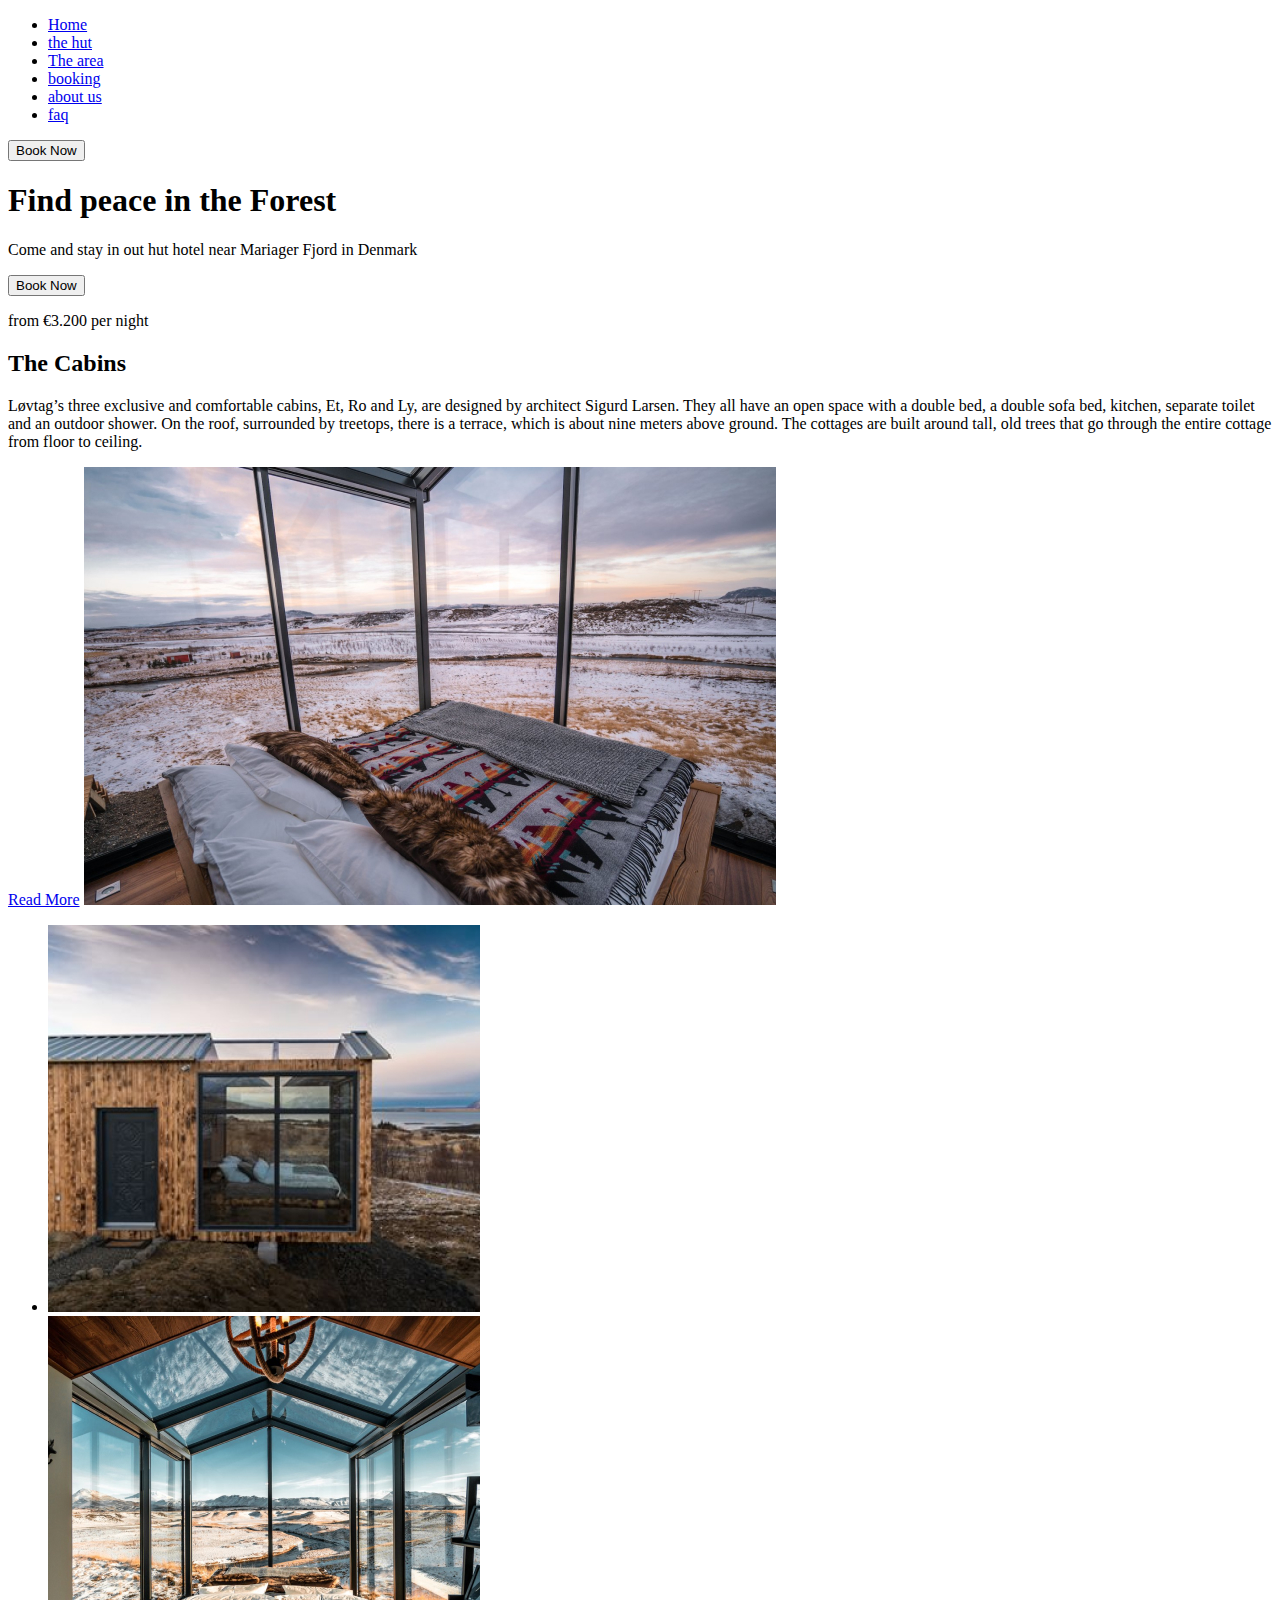
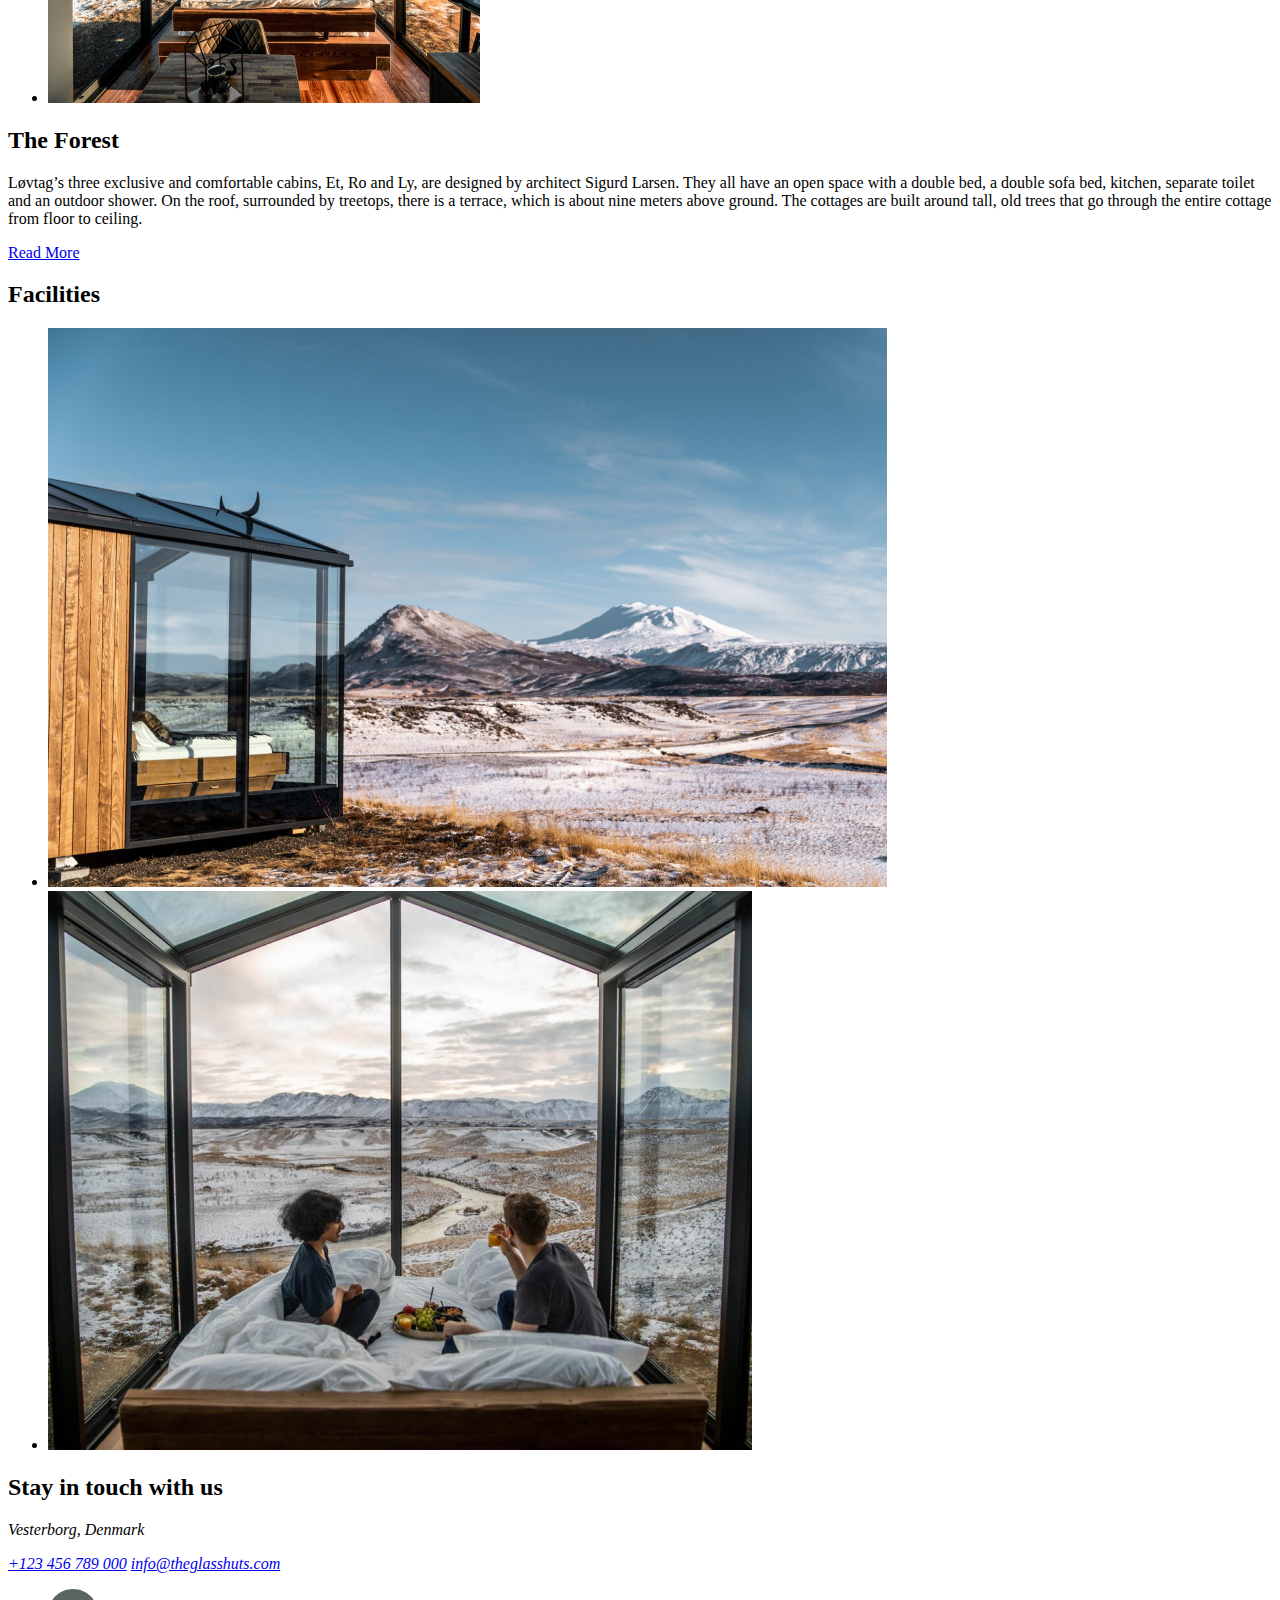
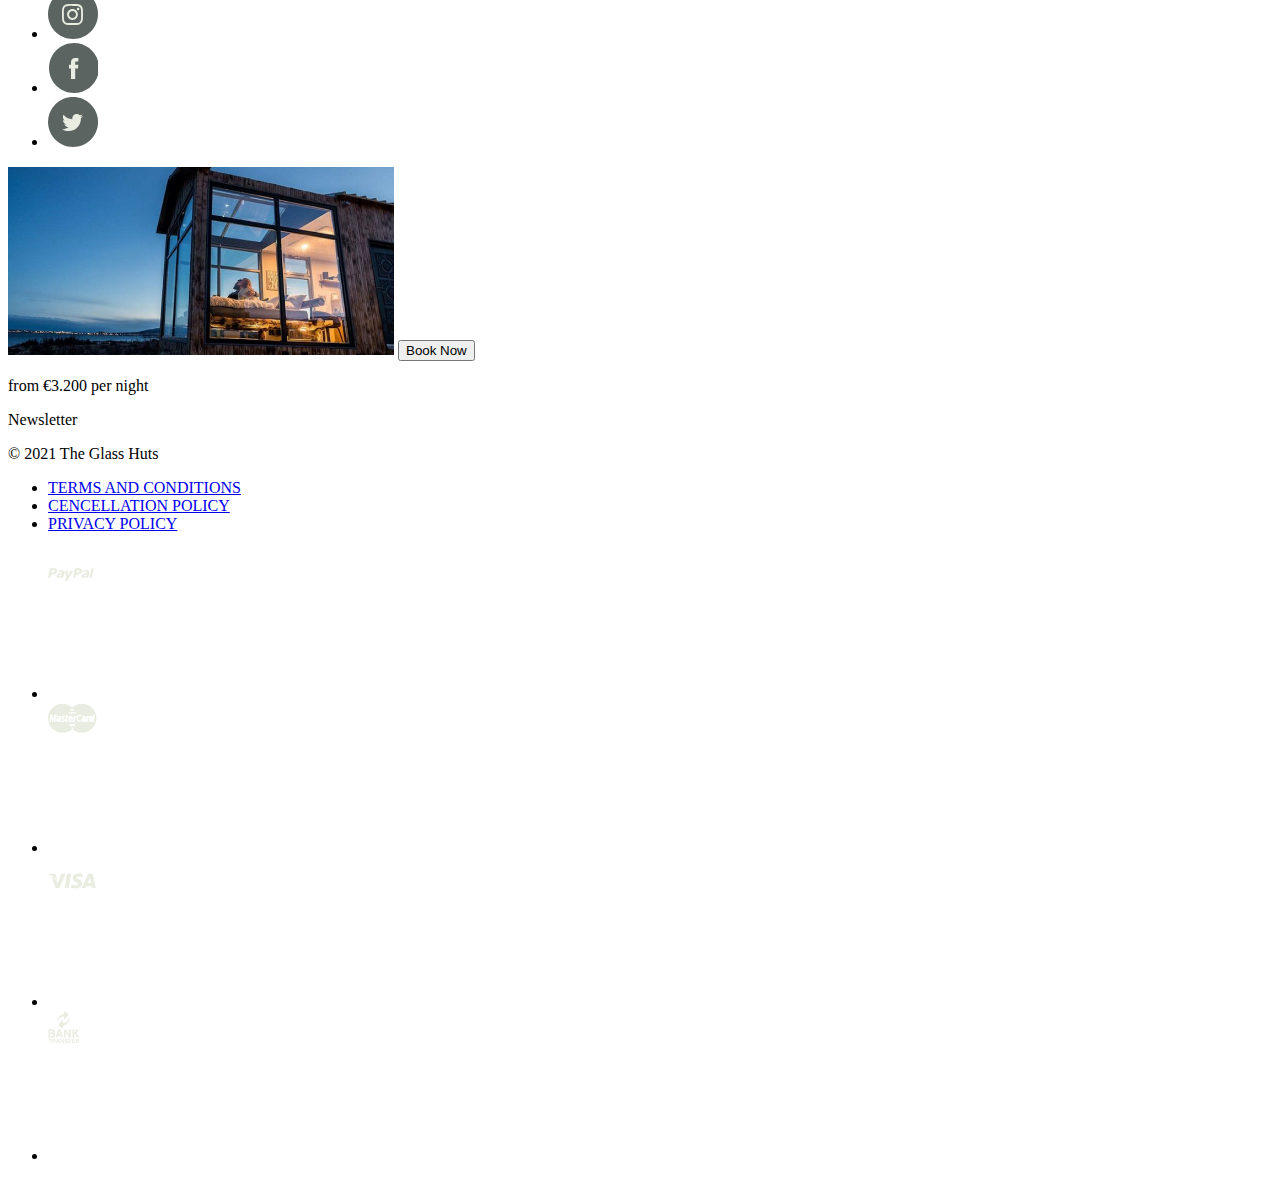
==== index.html @ a61a5338 "базовая разметка" ====
<!DOCTYPE html>
<html lang="en">
<head>
    <meta charset="UTF-8">
    <meta http-equiv="X-UA-Compatible" content="IE=edge">
    <meta name="viewport" content="width=device-width, initial-scale=1.0">
    <title>Hotel</title>
</head>
<body>
    <header>
        <!-- <svg width="70" height="65">
            <use xlink:href="./images/logo.svg"></use>
        </svg> -->

        <nav>
            <ul>
<li><a href="#">Home</a></li>
<li><a href="#">the hut</a></li>
<li><a href="#">The area</a></li>
<li><a href="#">booking</a></li>
<li><a href="#">about us</a></li>
<li><a href="#">faq</a></li>

            </ul>
        </nav>

        <!-- <svg width="25" height="17">
            <use xlink:href="./images/denmark.svg"></use>
        </svg> -->

        <button>Book Now</button>
    </header>


    <main>
<section>
    <h1>Find peace in the Forest</h1>
    <p>Come and stay in out hut hotel near Mariager Fjord in Denmark</p>
    <!-- <svg width="33" height="15">
                <use xlink:href="./images/back copy.svg"></use>
            </svg> -->
            <!-- <svg width="33" height="15">
                        <use xlink:href="./images/back copy 2.svg"></use>
                    </svg> -->
    <button>Book Now</button>
    <p>from €3.200 per night</p>
</section>


<section>
<h2>The Cabins</h2>
<p>Løvtag’s three exclusive and comfortable cabins, Et, Ro and Ly, are designed by architect Sigurd Larsen. They all have
an open space with a double bed, a double sofa bed, kitchen, separate toilet and an outdoor shower. On the roof,
surrounded by treetops, there is a terrace, which is about nine meters above ground. The cottages are built around tall,
old trees that go through the entire cottage from floor to ceiling.</p>
<a href="#">Read More</a>
<img src="./images/the-bed-features.jpg" alt="nice view from the window">

<ul>

    <li><img src="./images/cabins_1.jpg" alt=""></li>
    <li><img src="./images/cabins_2.jpg" alt=""></li>
    <!-- <video src=""></video> -->
      <!-- ещё 3 фото -->
</ul>

</section>



<section>
<h2>The Forest</h2>
<p>Løvtag’s three exclusive and comfortable cabins, Et, Ro and Ly, are designed by architect Sigurd Larsen. They all have
an open space with a double bed, a double sofa bed, kitchen, separate toilet and an outdoor shower. On the roof,
surrounded by treetops, there is a terrace, which is about nine meters above ground. The cottages are built around tall,
old trees that go through the entire cottage from floor to ceiling.</p>

<a href="#">Read More</a>

<!-- map -->
</section>


<section>
<h2>Facilities</h2>
<ul>
<!-- 12 svg -->
   
</ul>
</section>

<section>
    <ul>
        <li>
           <img src="./images/more_about_1.jpg" alt="">
        </li>

        <li>
            <img src="./images/more_about_2.jpg" alt="">
        </li>
    </ul>


<a href="#">
    <!-- <svg width="156" height="156">
        <use xlink:href="./images/More about us.svg"></use>
    </svg> -->
</a>
</section>

<section>

<h2>Stay in touch with us</h2>    
<address>
    <p>Vesterborg, Denmark</p>
    <a href="tel:+123 456 789 000">+123 456 789 000</a>
    <a href="tomail:info@theglasshuts.com">info@theglasshuts.com</a>

    <ul>

        <li>
            <a href="#">
            <svg width="50" height="50">
                <use xlink:href="./images/instagram.svg"></use>
            </svg>
        </a>
    </li>
        <li>
            <a href="#">
            <svg width="50" height="50">
                <use xlink:href="./images/facebook.svg"></use>
            </svg>
        </a>
    </li>
        <li>
            <a href="#">
            <svg width="50" height="50">
                <use xlink:href="./images/twitter.svg"></use>
            </svg>
        </a>
    </li>
    </ul>
   

   

    
    
</address>

<img src="./images/address_photo.jpg" alt="">
<button>Book Now</button>
<p>from €3.200 per night</p>
</section>
    </main>


    <footer>
<p>Newsletter</p>

<!-- <form action=""></form> -->
<p>© 2021 The Glass Huts</p>

<nav>
<ul>
    <li><a href="#">TERMS AND CONDITIONS</a></li>
    <li><a href="#">CENCELLATION POLICY</a></li>
    <li><a href="#">PRIVACY POLICY</a></li>
</ul>
    
</nav>
<ul>
    <li>
        <svg>
            <use xlink:href="./images/paypal-logo 1.svg"></use>
        </svg>
    </li>
    <li>
        <svg>
            <use xlink:href="./images/master_card.svg"></use>
        </svg>
    </li>
    <li>
        <svg>
            <use xlink:href="./images/visa.svg"></use>
        </svg>
    </li>
    <li>
        <svg>
            <use xlink:href="./images/bank_transfer.svg"></use>
        </svg>
    </li>
</ul>
    </footer>
</body>
</html>
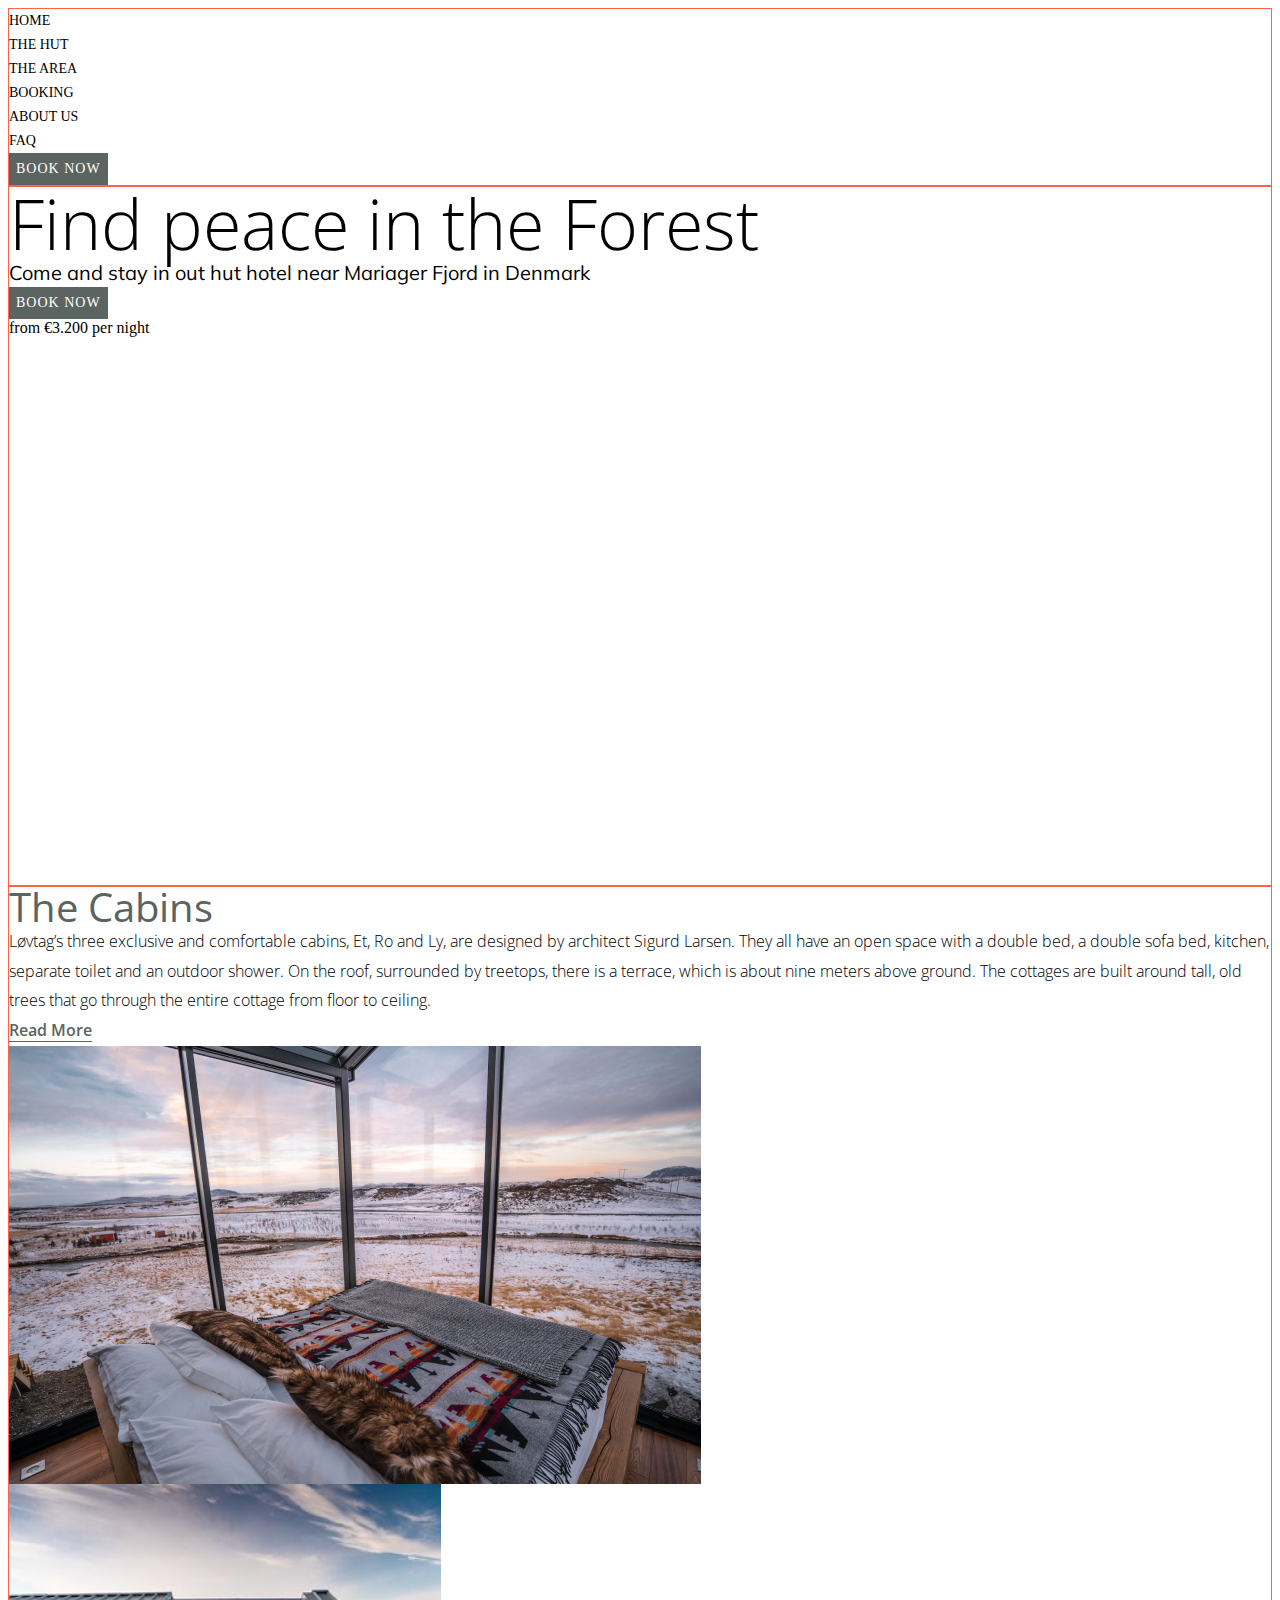
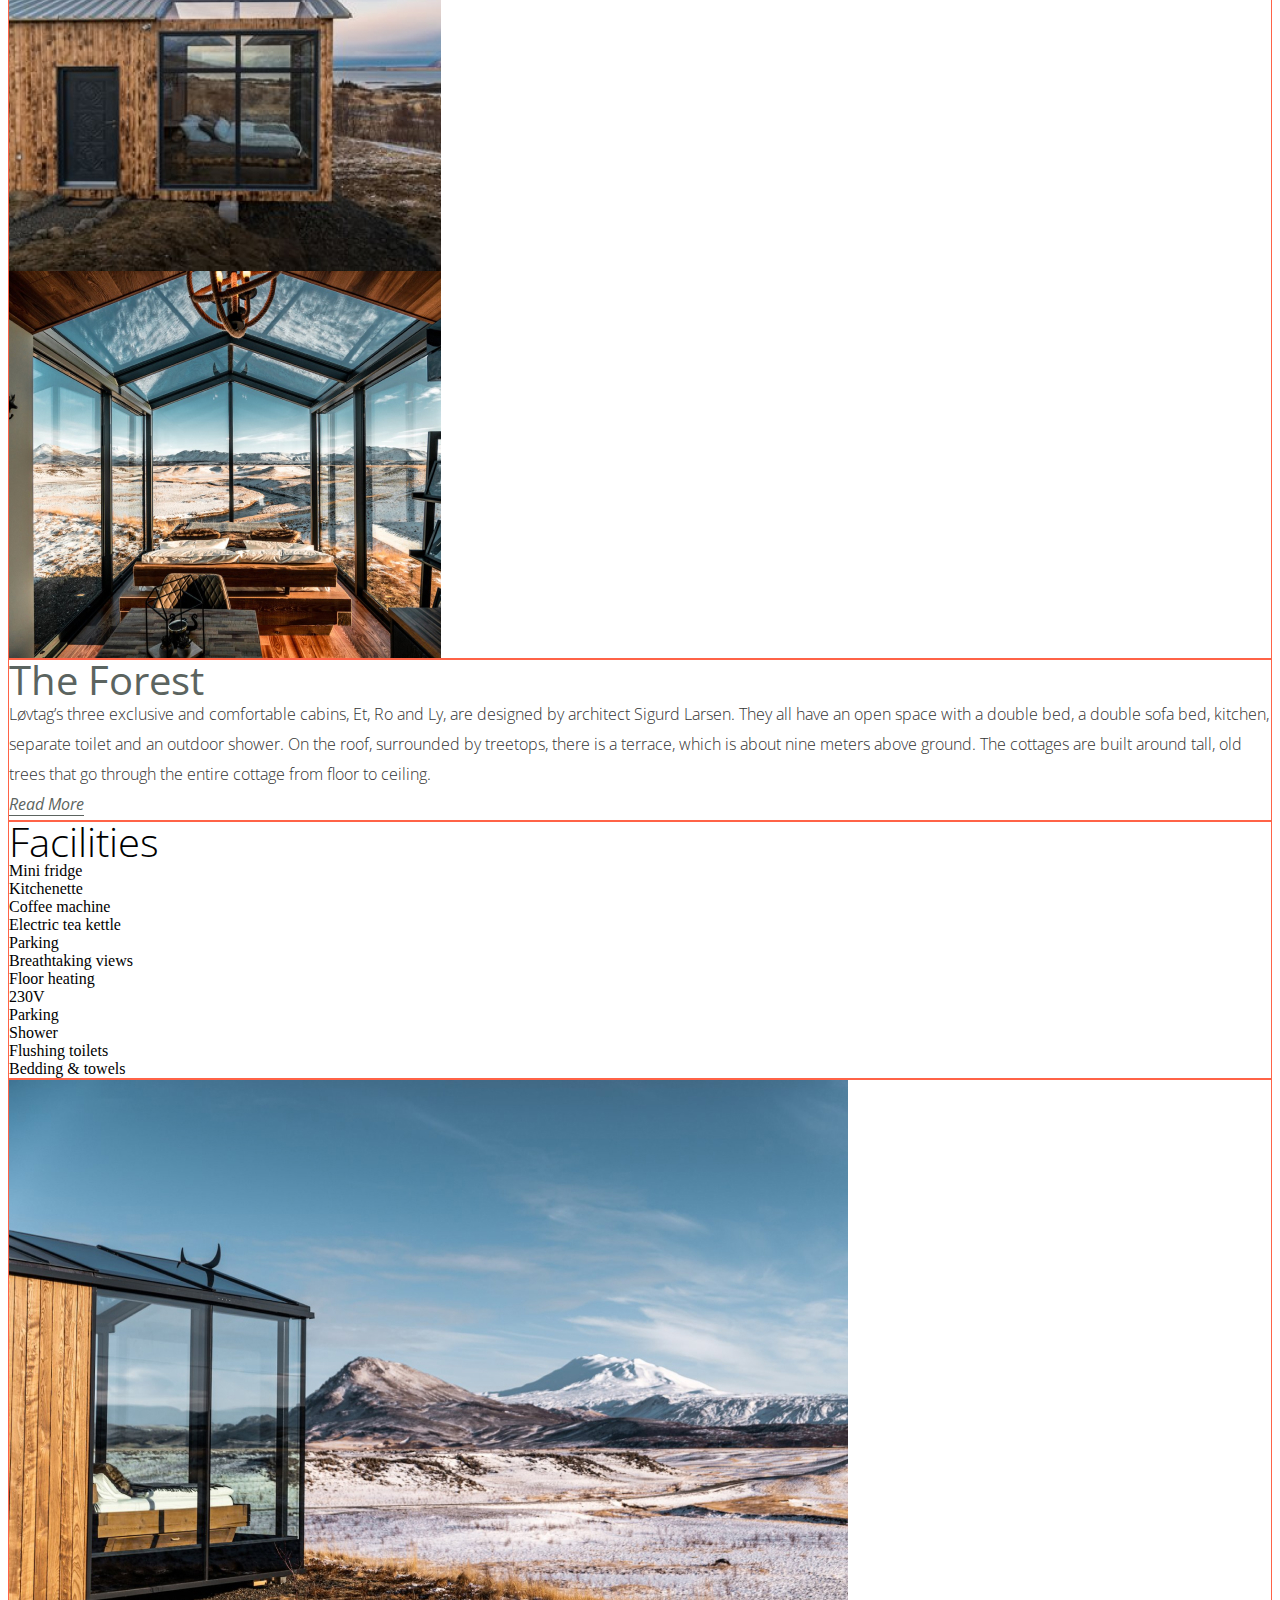
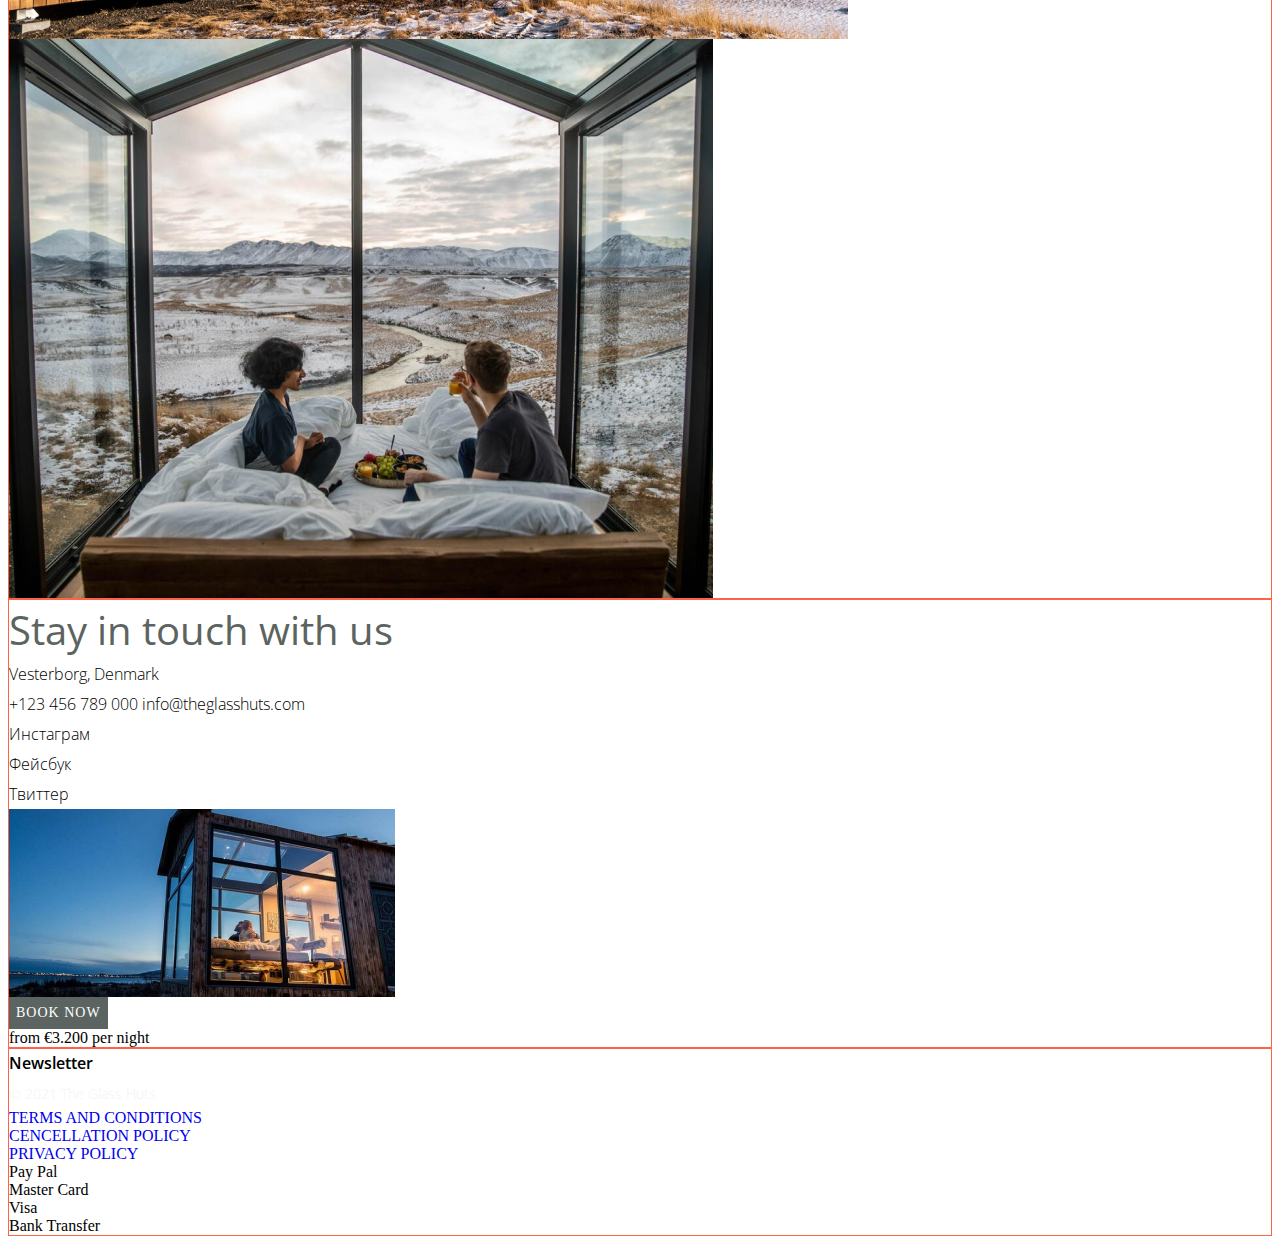
==== commit 6d1e0dae: "Стили шрифтов" ====
--- a/index.html
+++ b/index.html
@@ -5,19 +5,27 @@
     <meta http-equiv="X-UA-Compatible" content="IE=edge">
     <meta name="viewport" content="width=device-width, initial-scale=1.0">
     <title>Hotel</title>
+    <link rel="stylesheet" href="./css/styles.css" />
+    <link rel="preconnect" href="https://fonts.googleapis.com">
+    <link rel="preconnect" href="https://fonts.gstatic.com" crossorigin>
+    <link
+        href="https://fonts.googleapis.com/css2?family=Handlee&family=Mulish&family=Open+Sans:ital,wght@0,300;0,400;0,600;1,300;1,400&display=swap"
+        rel="stylesheet">
+
+    
 </head>
 <body>
-    <header>
+    <header class="header">
         <!-- <svg width="70" height="65">
             <use xlink:href="./images/logo.svg"></use>
         </svg> -->
 
-        <nav>
-            <ul>
-<li><a href="#">Home</a></li>
+        <nav class="navigation">
+            <ul class="navigation-list">
+<li><a href="./index.html">Home</a></li>
 <li><a href="#">the hut</a></li>
 <li><a href="#">The area</a></li>
-<li><a href="#">booking</a></li>
+<li><a href="./booking.html">booking</a></li>
 <li><a href="#">about us</a></li>
 <li><a href="#">faq</a></li>
 
@@ -28,32 +36,32 @@
             <use xlink:href="./images/denmark.svg"></use>
         </svg> -->
 
-        <button>Book Now</button>
+        <button type="button" class="button-book">Book Now</button>
     </header>
 
 
     <main>
-<section>
-    <h1>Find peace in the Forest</h1>
-    <p>Come and stay in out hut hotel near Mariager Fjord in Denmark</p>
+<section class="hero-section">
+    <h1 class="hero-title">Find peace in the Forest</h1>
+    <p class="hero-text">Come and stay in out hut hotel near Mariager Fjord in Denmark</p>
     <!-- <svg width="33" height="15">
                 <use xlink:href="./images/back copy.svg"></use>
             </svg> -->
             <!-- <svg width="33" height="15">
                         <use xlink:href="./images/back copy 2.svg"></use>
                     </svg> -->
-    <button>Book Now</button>
+    <button type="button" class="button-book big">Book Now</button>
     <p>from €3.200 per night</p>
 </section>
 
 
-<section>
-<h2>The Cabins</h2>
-<p>Løvtag’s three exclusive and comfortable cabins, Et, Ro and Ly, are designed by architect Sigurd Larsen. They all have
+<section class="cabins-section">
+<h2 class="cabins-title">The Cabins</h2>
+<p class="cabins-text">Løvtag’s three exclusive and comfortable cabins, Et, Ro and Ly, are designed by architect Sigurd Larsen. They all have
 an open space with a double bed, a double sofa bed, kitchen, separate toilet and an outdoor shower. On the roof,
 surrounded by treetops, there is a terrace, which is about nine meters above ground. The cottages are built around tall,
 old trees that go through the entire cottage from floor to ceiling.</p>
-<a href="#">Read More</a>
+<a class="cabins-link" href="#">Read More</a>
 <img src="./images/the-bed-features.jpg" alt="nice view from the window">
 
 <ul>
@@ -68,28 +76,40 @@
 
 
 
-<section>
-<h2>The Forest</h2>
-<p>Løvtag’s three exclusive and comfortable cabins, Et, Ro and Ly, are designed by architect Sigurd Larsen. They all have
+<section class="forest-section">
+<h2 class="forest-title">The Forest</h2>
+<p class="forest-text">Løvtag’s three exclusive and comfortable cabins, Et, Ro and Ly, are designed by architect Sigurd Larsen. They all have
 an open space with a double bed, a double sofa bed, kitchen, separate toilet and an outdoor shower. On the roof,
 surrounded by treetops, there is a terrace, which is about nine meters above ground. The cottages are built around tall,
 old trees that go through the entire cottage from floor to ceiling.</p>
 
-<a href="#">Read More</a>
+<a class="forest-link" href="#">Read More</a>
 
 <!-- map -->
 </section>
 
 
-<section>
-<h2>Facilities</h2>
+<section class="facilities-section">
+<h2 class="facilities-title">Facilities</h2>
 <ul>
 <!-- 12 svg -->
-   
-</ul>
-</section>
-
-<section>
+   <li>Mini fridge</li>
+   <li>Kitchenette</li>
+   <li>Coffee machine</li>
+   <li>Electric tea kettle</li>
+   <li>Parking</li>
+   <li>Breathtaking views</li>
+   <li>Floor heating</li>
+   <li>230V</li>
+   <li>Parking</li>
+   <li>Shower</li>
+   <li>Flushing toilets</li>
+   <li>Bedding & towels</li>
+</ul>
+</section>
+
+<section class="about-section">
+    <h2 class="visually-hidden">Невидимый заголовок для семантики</h2>
     <ul>
         <li>
            <img src="./images/more_about_1.jpg" alt="">
@@ -108,10 +128,9 @@
 </a>
 </section>
 
-<section>
-
-<h2>Stay in touch with us</h2>    
-<address>
+<section class="contacts-section">
+<h2 class="contacts-title">Stay in touch with us</h2>    
+<address class="address">
     <p>Vesterborg, Denmark</p>
     <a href="tel:+123 456 789 000">+123 456 789 000</a>
     <a href="tomail:info@theglasshuts.com">info@theglasshuts.com</a>
@@ -120,75 +139,78 @@
 
         <li>
             <a href="#">
-            <svg width="50" height="50">
+            <!-- <svg width="50" height="50">
                 <use xlink:href="./images/instagram.svg"></use>
-            </svg>
+            </svg> -->
+            Инстаграм
         </a>
     </li>
         <li>
             <a href="#">
-            <svg width="50" height="50">
+            <!-- <svg width="50" height="50">
                 <use xlink:href="./images/facebook.svg"></use>
-            </svg>
+            </svg> -->
+            Фейсбук
         </a>
     </li>
         <li>
             <a href="#">
-            <svg width="50" height="50">
+            <!-- <svg width="50" height="50">
                 <use xlink:href="./images/twitter.svg"></use>
-            </svg>
+            </svg> -->
+            Твиттер
         </a>
     </li>
     </ul>
    
 
-   
-
     
     
 </address>
 
 <img src="./images/address_photo.jpg" alt="">
-<button>Book Now</button>
+<button type="button" class="button-book big">Book Now</button>
 <p>from €3.200 per night</p>
 </section>
     </main>
 
 
-    <footer>
-<p>Newsletter</p>
+    <footer class="footer">
+<h3 class="footer-title">Newsletter</h3>
 
 <!-- <form action=""></form> -->
-<p>© 2021 The Glass Huts</p>
-
-<nav>
+<p class="footer-copyright">&copy; 2021 The Glass Huts</p>
+
 <ul>
     <li><a href="#">TERMS AND CONDITIONS</a></li>
     <li><a href="#">CENCELLATION POLICY</a></li>
     <li><a href="#">PRIVACY POLICY</a></li>
 </ul>
     
-</nav>
-<ul>
-    <li>
-        <svg>
+<ul>
+    <li>
+        <!-- <svg>
             <use xlink:href="./images/paypal-logo 1.svg"></use>
-        </svg>
-    </li>
-    <li>
-        <svg>
+        </svg> -->
+        Pay Pal
+    </li>
+    <li>
+        <!-- <svg>
             <use xlink:href="./images/master_card.svg"></use>
-        </svg>
-    </li>
-    <li>
-        <svg>
+        </svg> -->
+        Master Card
+    </li>
+    <li>
+        <!-- <svg>
             <use xlink:href="./images/visa.svg"></use>
-        </svg>
-    </li>
-    <li>
-        <svg>
+        </svg> -->
+        Visa
+    </li>
+    <li>
+        <!-- <svg>
             <use xlink:href="./images/bank_transfer.svg"></use>
-        </svg>
+        </svg> -->
+        Bank Transfer
     </li>
 </ul>
     </footer>
--- a/css/styles.css
+++ b/css/styles.css
@@ -0,0 +1,226 @@
+/* font-family: 'Handlee', cursive;
+font-family: 'Mulish', sans-serif;
+font-family: 'Open Sans', sans-serif; */
+
+html {
+  box-sizing: border-box;
+}
+
+*,
+*::before,
+*::after {
+  box-sizing: inherit;
+}
+
+h1,
+h2,
+h3,
+h4,
+h5,
+h6,
+p {
+  margin: 0;
+}
+ul,
+ol {
+  list-style: none;
+  margin: 0;
+  padding: 0;
+}
+a {
+  text-decoration: none;
+}
+img {
+  display: block;
+}
+
+.visually-hidden {
+  position: absolute;
+  width: 1px;
+  height: 1px;
+  margin: -1px;
+  border: 0;
+  padding: 0;
+  white-space: nowrap;
+  clip-path: inset(100%);
+  clip: rect(0 0 0 0);
+  overflow: hidden;
+}
+.header {
+  border: 1px solid tomato;
+}
+.navigation-list a {
+  font-family: DIN;
+  font-style: normal;
+  font-weight: 300;
+  font-size: 14px;
+  line-height: 1.71;
+  text-transform: uppercase;
+  color: #000000;
+}
+
+.button-book {
+  background-color: #5b6460;
+  font-family: DIN;
+  font-style: normal;
+  font-weight: 300;
+  font-size: 14px;
+  line-height: 2;
+  letter-spacing: 1px;
+  text-transform: uppercase;
+  color: #ffffff;
+  border: 1px solid transparent;
+}
+
+.button-book:hover,
+.button-book:focus {
+  background-color: #808e88;
+}
+
+.hero-section {
+  height: 700px;
+  border: 1px solid tomato;
+}
+.hero-title {
+  font-family: Open Sans;
+  font-style: normal;
+  font-weight: 300;
+  font-size: 70px;
+  line-height: 1.03;
+  /* text-align: right; */
+  /* color: #ffffff; */
+}
+
+.hero-text {
+  font-family: Mulish;
+  font-style: normal;
+  font-weight: normal;
+  font-size: 20px;
+  line-height: 1.4;
+  /* text-align: center;
+color: #FFFFFF; */
+}
+
+.cabins-section {
+  border: 1px solid tomato;
+}
+.cabins-title {
+  font-family: Open Sans;
+  font-style: normal;
+  font-weight: normal;
+  font-size: 40px;
+  line-height: 1;
+  color: #5b6460;
+}
+.cabins-text {
+  font-family: Open Sans;
+  font-style: normal;
+  font-weight: 300;
+  font-size: 16px;
+  line-height: 1.87;
+
+  color: #000000;
+}
+.cabins-link {
+  font-family: Open Sans;
+  font-style: normal;
+  font-weight: 600;
+  font-size: 16px;
+  line-height: 1.87;
+  color: #5b6460;
+  border-bottom: 1.5px solid #5b6460;
+}
+
+.forest-section {
+  border: 1px solid tomato;
+}
+
+.forest-title {
+  font-family: Open Sans;
+  font-style: normal;
+  font-weight: normal;
+  font-size: 40px;
+  line-height: 1;
+
+  color: #5b6460;
+}
+
+.forest-text {
+  font-family: Open Sans;
+  font-style: normal;
+  font-weight: 300;
+  font-size: 16px;
+  line-height: 1.87;
+
+  color: #333333;
+}
+.forest-link {
+  font-family: Open Sans;
+  font-style: italic;
+  font-weight: normal;
+  font-size: 16px;
+  line-height: 1.87;
+  border-bottom: 1px solid #5b6460;
+  color: #5b6460;
+}
+.facilities-section {
+  border: 1px solid tomato;
+}
+.facilities-title {
+  font-family: Open Sans;
+  font-style: normal;
+  font-weight: 300;
+  font-size: 40px;
+  line-height: 1;
+
+  /* text-align: center;
+color: #FFFFFF; */
+}
+.about-section {
+  border: 1px solid tomato;
+}
+
+.contacts-section {
+  border: 1px solid tomato;
+}
+.contacts-title {
+  font-family: Open Sans;
+  font-style: normal;
+  font-weight: normal;
+  font-size: 40px;
+  line-height: 1.5;
+
+  color: #5b6460;
+}
+.address,
+.address a {
+  font-family: Open Sans;
+  font-style: normal;
+  font-weight: 300;
+  font-size: 16px;
+  line-height: 1.87;
+  color: #000000;
+}
+
+.footer {
+  border: 1px solid tomato;
+}
+.footer-title {
+  font-family: Open Sans;
+  font-style: normal;
+  font-weight: 600;
+  font-size: 16px;
+  line-height: 1.87;
+
+  /* color: #FFFFFF; */
+}
+.footer-copyright {
+  font-family: Open Sans;
+  font-style: normal;
+  font-weight: 300;
+  font-size: 14px;
+  line-height: 2.14;
+
+  color: #efefef;
+  opacity: 0.7;
+}
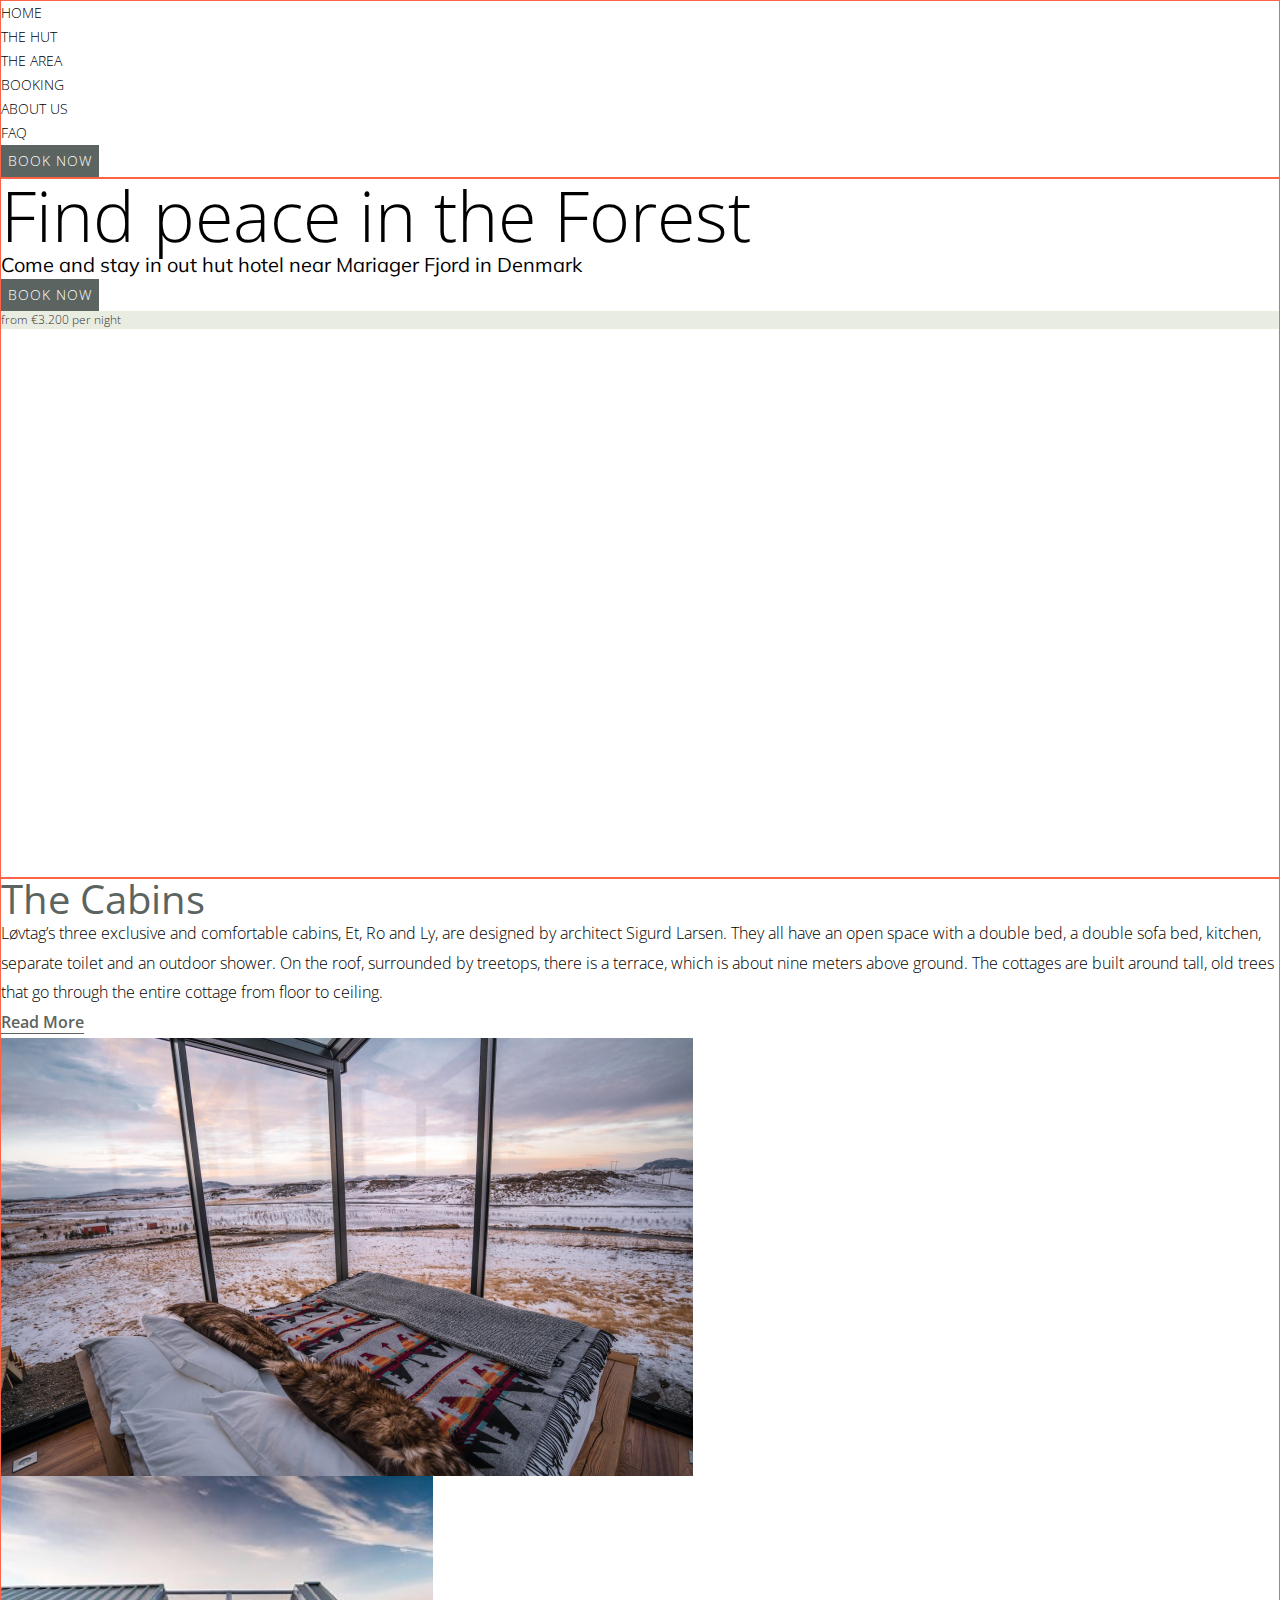
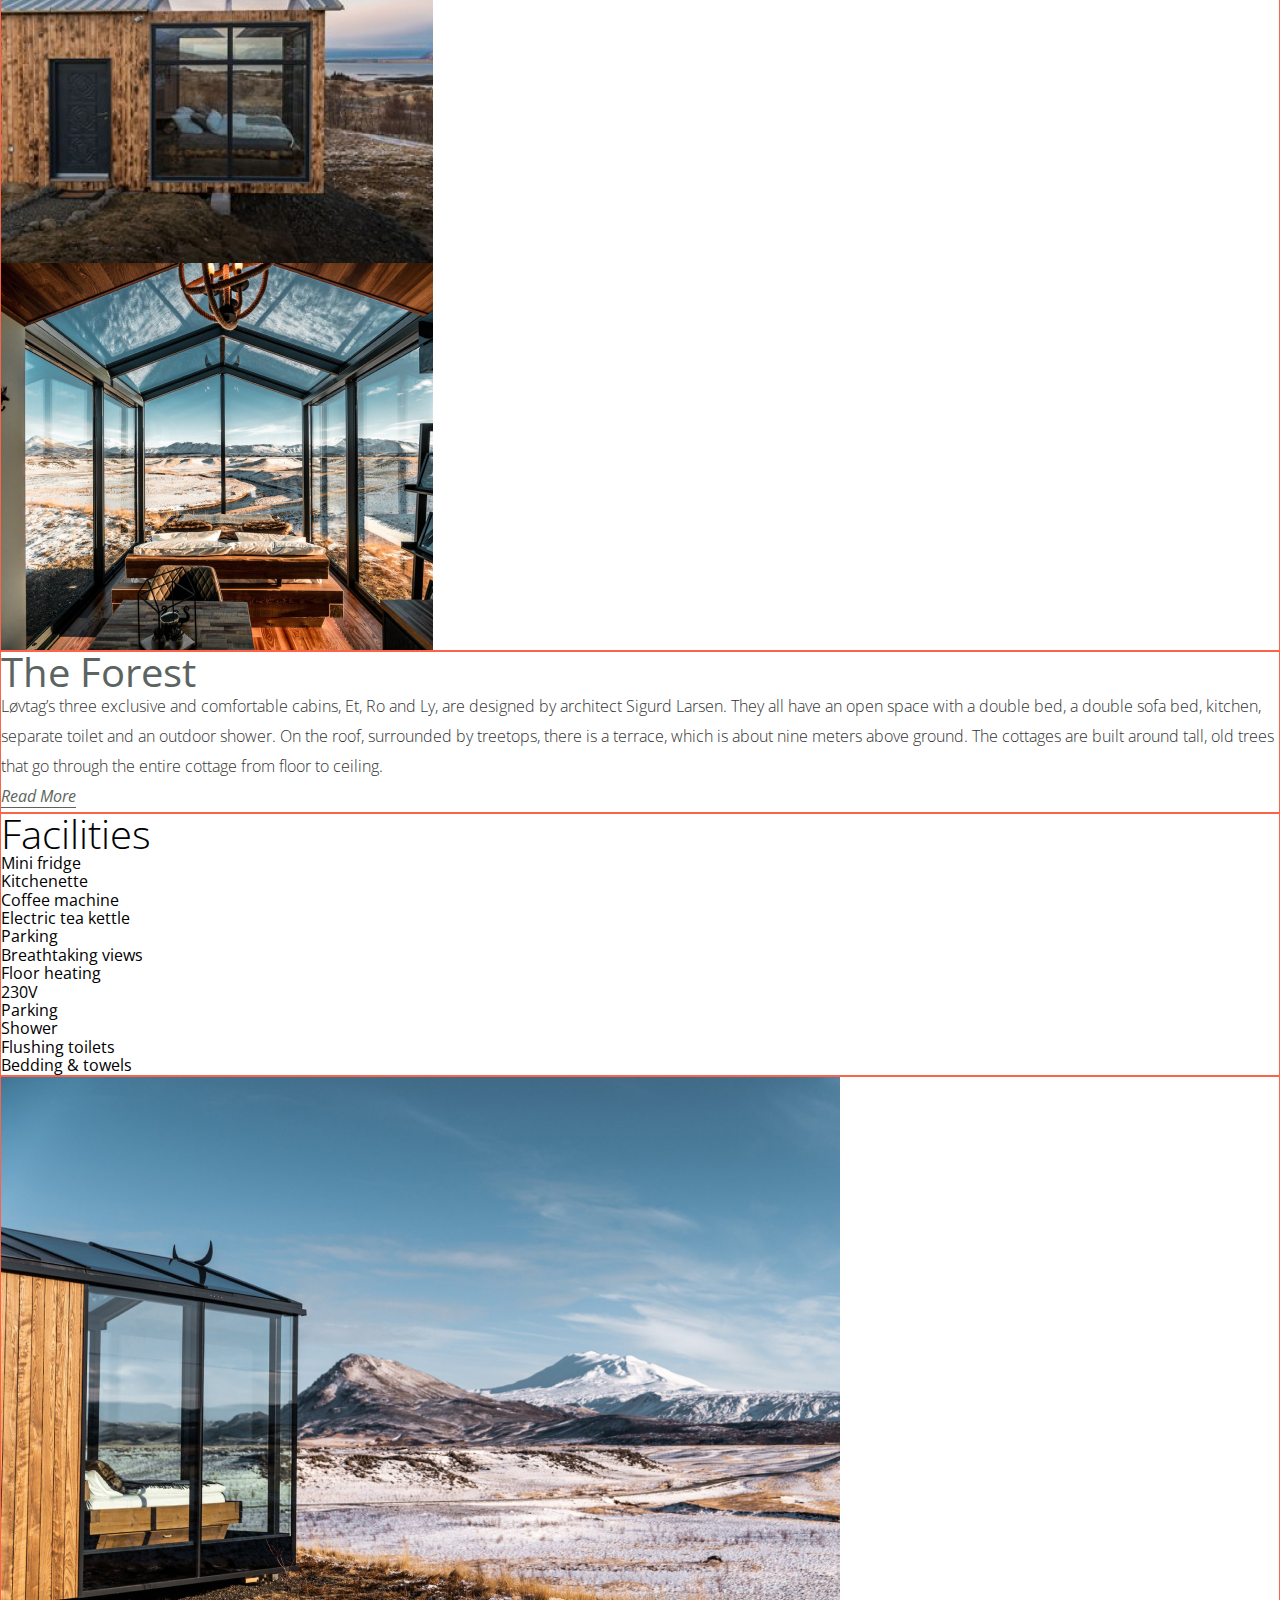
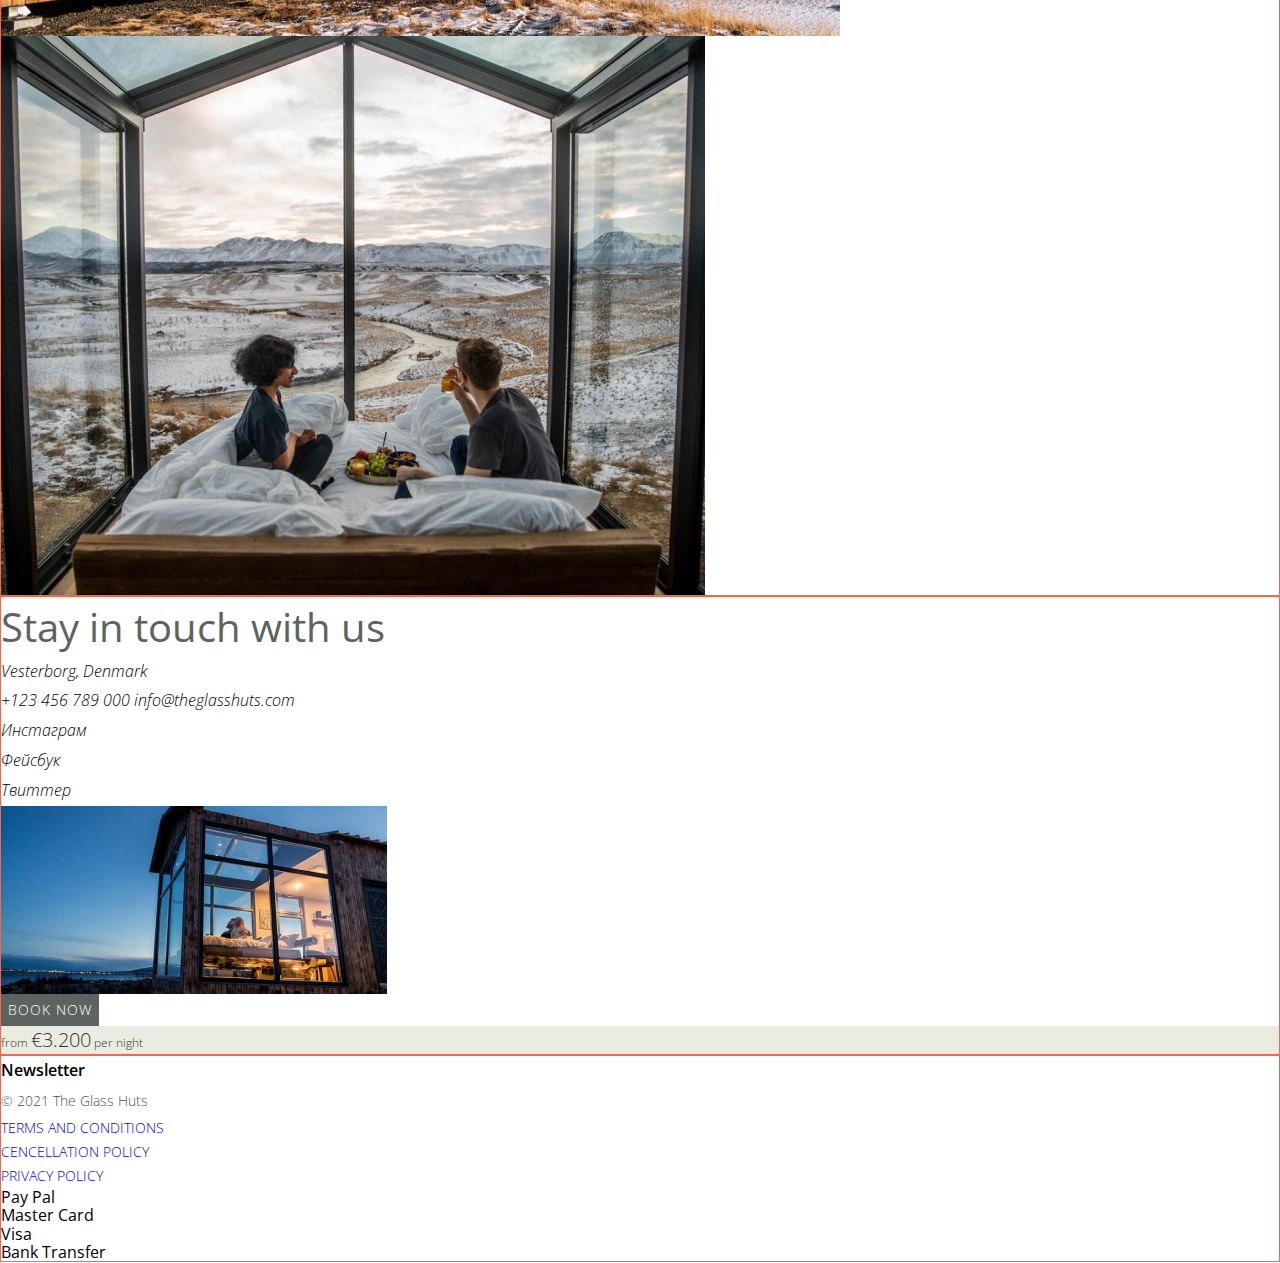
==== commit de4ab3c4: "Стили" ====
--- a/index.html
+++ b/index.html
@@ -5,214 +5,241 @@
     <meta http-equiv="X-UA-Compatible" content="IE=edge">
     <meta name="viewport" content="width=device-width, initial-scale=1.0">
     <title>Hotel</title>
-    <link rel="stylesheet" href="./css/styles.css" />
     <link rel="preconnect" href="https://fonts.googleapis.com">
     <link rel="preconnect" href="https://fonts.gstatic.com" crossorigin>
     <link
-        href="https://fonts.googleapis.com/css2?family=Handlee&family=Mulish&family=Open+Sans:ital,wght@0,300;0,400;0,600;1,300;1,400&display=swap"
+        href="https://fonts.googleapis.com/css2?family=Handlee&family=Mulish&family=Open+Sans+Condensed:wght@300;700&family=Open+Sans:ital,wght@0,300;0,400;0,600;1,300;1,400&display=swap"
         rel="stylesheet">
-
-    
+        <link rel="stylesheet" href="https://cdnjs.cloudflare.com/ajax/libs/modern-normalize/1.0.0/modern-normalize.min.css" />
+    <link rel="stylesheet" href="./css/styles.css" />
 </head>
 <body>
     <header class="header">
-        <!-- <svg width="70" height="65">
-            <use xlink:href="./images/logo.svg"></use>
-        </svg> -->
-
-        <nav class="navigation">
-            <ul class="navigation-list">
-<li><a href="./index.html">Home</a></li>
-<li><a href="#">the hut</a></li>
-<li><a href="#">The area</a></li>
-<li><a href="./booking.html">booking</a></li>
-<li><a href="#">about us</a></li>
-<li><a href="#">faq</a></li>
-
-            </ul>
-        </nav>
-
-        <!-- <svg width="25" height="17">
-            <use xlink:href="./images/denmark.svg"></use>
-        </svg> -->
-
-        <button type="button" class="button-book">Book Now</button>
+        <div class="container">
+            <!-- <svg width="70" height="65">
+                        <use xlink:href="./images/logo.svg"></use>
+                    </svg> -->
+            
+            <nav class="navigation">
+                <ul class="navigation-list">
+                    <li><a href="./index.html">Home</a></li>
+                    <li><a href="#">the hut</a></li>
+                    <li><a href="#">The area</a></li>
+                    <li><a href="./booking.html">booking</a></li>
+                    <li><a href="#">about us</a></li>
+                    <li><a href="#">faq</a></li>
+            
+                </ul>
+            </nav>
+            
+            <!-- <svg width="25" height="17">
+                        <use xlink:href="./images/denmark.svg"></use>
+                    </svg> -->
+            
+            <button type="button" class="button-book">Book Now</button>
+        </div>
+        
     </header>
 
 
     <main>
 <section class="hero-section">
-    <h1 class="hero-title">Find peace in the Forest</h1>
-    <p class="hero-text">Come and stay in out hut hotel near Mariager Fjord in Denmark</p>
-    <!-- <svg width="33" height="15">
-                <use xlink:href="./images/back copy.svg"></use>
+    <div class="container">
+        <h1 class="hero-title">Find peace in the Forest</h1>
+        <p class="hero-text">Come and stay in out hut hotel near Mariager Fjord in Denmark</p>
+        <!-- <svg width="33" height="15">
+                        <use xlink:href="./images/back copy.svg"></use>
+                    </svg> -->
+        <!-- <svg width="33" height="15">
+                                <use xlink:href="./images/back copy 2.svg"></use>
+                            </svg> -->
+        <button type="button" class="button-book big">Book Now</button>
+        <p class="button-price">from €3.200 per night</p>
+        
+    </div>
+    
+</section>
+
+<section class="cabins-section">
+    <div class="container">
+        <h2 class="cabins-title">The Cabins</h2>
+        <p class="cabins-text">Løvtag’s three exclusive and comfortable cabins, Et, Ro and Ly, are designed by architect Sigurd
+            Larsen. They all have
+            an open space with a double bed, a double sofa bed, kitchen, separate toilet and an outdoor shower. On the roof,
+            surrounded by treetops, there is a terrace, which is about nine meters above ground. The cottages are built around
+            tall,
+            old trees that go through the entire cottage from floor to ceiling.</p>
+        <a class="cabins-link" href="#">Read More</a>
+        <img src="./images/the-bed-features.jpg" alt="nice view from the window">
+        
+        <ul>
+        
+            <li><img src="./images/cabins_1.jpg" alt=""></li>
+            <li><img src="./images/cabins_2.jpg" alt=""></li>
+            <!-- <video src=""></video> -->
+            <!-- ещё 3 фото -->
+        </ul>
+    </div>
+
+
+</section>
+
+
+
+<section class="forest-section">
+    <div class="container">
+        <h2 class="forest-title">The Forest</h2>
+        <p class="forest-text">Løvtag’s three exclusive and comfortable cabins, Et, Ro and Ly, are designed by architect Sigurd
+            Larsen. They all have
+            an open space with a double bed, a double sofa bed, kitchen, separate toilet and an outdoor shower. On the roof,
+            surrounded by treetops, there is a terrace, which is about nine meters above ground. The cottages are built around
+            tall,
+            old trees that go through the entire cottage from floor to ceiling.</p>
+        
+        <a class="forest-link" href="#">Read More</a>
+        
+        <!-- map -->
+    </div>
+
+</section>
+
+
+<section class="facilities-section">
+    <div class="container">
+        <h2 class="facilities-title">Facilities</h2>
+        <ul>
+            <!-- 12 svg -->
+            <li>Mini fridge</li>
+            <li>Kitchenette</li>
+            <li>Coffee machine</li>
+            <li>Electric tea kettle</li>
+            <li>Parking</li>
+            <li>Breathtaking views</li>
+            <li>Floor heating</li>
+            <li>230V</li>
+            <li>Parking</li>
+            <li>Shower</li>
+            <li>Flushing toilets</li>
+            <li>Bedding & towels</li>
+        </ul>
+    </div>
+
+</section>
+
+<section class="about-section">
+    <div class="container">
+        <h2 class="visually-hidden">Hotel Forest</h2>
+        <ul>
+            <li>
+                <img src="./images/more_about_1.jpg" alt="">
+            </li>
+        
+            <li>
+                <img src="./images/more_about_2.jpg" alt="">
+            </li>
+        </ul>
+        
+        
+        <a href="#">
+            <!-- <svg width="156" height="156">
+                <use xlink:href="./images/More about us.svg"></use>
             </svg> -->
-            <!-- <svg width="33" height="15">
-                        <use xlink:href="./images/back copy 2.svg"></use>
-                    </svg> -->
-    <button type="button" class="button-book big">Book Now</button>
-    <p>from €3.200 per night</p>
-</section>
-
-
-<section class="cabins-section">
-<h2 class="cabins-title">The Cabins</h2>
-<p class="cabins-text">Løvtag’s three exclusive and comfortable cabins, Et, Ro and Ly, are designed by architect Sigurd Larsen. They all have
-an open space with a double bed, a double sofa bed, kitchen, separate toilet and an outdoor shower. On the roof,
-surrounded by treetops, there is a terrace, which is about nine meters above ground. The cottages are built around tall,
-old trees that go through the entire cottage from floor to ceiling.</p>
-<a class="cabins-link" href="#">Read More</a>
-<img src="./images/the-bed-features.jpg" alt="nice view from the window">
-
-<ul>
-
-    <li><img src="./images/cabins_1.jpg" alt=""></li>
-    <li><img src="./images/cabins_2.jpg" alt=""></li>
-    <!-- <video src=""></video> -->
-      <!-- ещё 3 фото -->
-</ul>
-
-</section>
-
-
-
-<section class="forest-section">
-<h2 class="forest-title">The Forest</h2>
-<p class="forest-text">Løvtag’s three exclusive and comfortable cabins, Et, Ro and Ly, are designed by architect Sigurd Larsen. They all have
-an open space with a double bed, a double sofa bed, kitchen, separate toilet and an outdoor shower. On the roof,
-surrounded by treetops, there is a terrace, which is about nine meters above ground. The cottages are built around tall,
-old trees that go through the entire cottage from floor to ceiling.</p>
-
-<a class="forest-link" href="#">Read More</a>
-
-<!-- map -->
-</section>
-
-
-<section class="facilities-section">
-<h2 class="facilities-title">Facilities</h2>
-<ul>
-<!-- 12 svg -->
-   <li>Mini fridge</li>
-   <li>Kitchenette</li>
-   <li>Coffee machine</li>
-   <li>Electric tea kettle</li>
-   <li>Parking</li>
-   <li>Breathtaking views</li>
-   <li>Floor heating</li>
-   <li>230V</li>
-   <li>Parking</li>
-   <li>Shower</li>
-   <li>Flushing toilets</li>
-   <li>Bedding & towels</li>
-</ul>
-</section>
-
-<section class="about-section">
-    <h2 class="visually-hidden">Невидимый заголовок для семантики</h2>
-    <ul>
-        <li>
-           <img src="./images/more_about_1.jpg" alt="">
-        </li>
-
-        <li>
-            <img src="./images/more_about_2.jpg" alt="">
-        </li>
-    </ul>
-
-
-<a href="#">
-    <!-- <svg width="156" height="156">
-        <use xlink:href="./images/More about us.svg"></use>
-    </svg> -->
-</a>
+        </a>
+    </div>
+    
 </section>
 
 <section class="contacts-section">
-<h2 class="contacts-title">Stay in touch with us</h2>    
-<address class="address">
-    <p>Vesterborg, Denmark</p>
-    <a href="tel:+123 456 789 000">+123 456 789 000</a>
-    <a href="tomail:info@theglasshuts.com">info@theglasshuts.com</a>
-
-    <ul>
-
-        <li>
-            <a href="#">
-            <!-- <svg width="50" height="50">
-                <use xlink:href="./images/instagram.svg"></use>
-            </svg> -->
-            Инстаграм
-        </a>
-    </li>
-        <li>
-            <a href="#">
-            <!-- <svg width="50" height="50">
-                <use xlink:href="./images/facebook.svg"></use>
-            </svg> -->
-            Фейсбук
-        </a>
-    </li>
-        <li>
-            <a href="#">
-            <!-- <svg width="50" height="50">
-                <use xlink:href="./images/twitter.svg"></use>
-            </svg> -->
-            Твиттер
-        </a>
-    </li>
-    </ul>
-   
-
-    
-    
-</address>
-
-<img src="./images/address_photo.jpg" alt="">
-<button type="button" class="button-book big">Book Now</button>
-<p>from €3.200 per night</p>
+    <div class="container">
+        <h2 class="contacts-title">Stay in touch with us</h2>
+        <address class="address">
+            <p>Vesterborg, Denmark</p>
+            <a href="tel:+123456789000">+123 456 789 000</a>
+            <a href="tomail:info@theglasshuts.com">info@theglasshuts.com</a>
+        
+            <ul>
+        
+                <li>
+                    <a href="#">
+                        <!-- <svg width="50" height="50">
+                        <use xlink:href="./images/instagram.svg"></use>
+                    </svg> -->
+                        Инстаграм
+                    </a>
+                </li>
+                <li>
+                    <a href="#">
+                        <!-- <svg width="50" height="50">
+                        <use xlink:href="./images/facebook.svg"></use>
+                    </svg> -->
+                        Фейсбук
+                    </a>
+                </li>
+                <li>
+                    <a href="#">
+                        <!-- <svg width="50" height="50">
+                        <use xlink:href="./images/twitter.svg"></use>
+                    </svg> -->
+                        Твиттер
+                    </a>
+                </li>
+            </ul>
+        
+        
+        
+        
+        </address>
+        
+        <img src="./images/address_photo.jpg" alt="">
+        <button type="button" class="button-book big">Book Now</button>
+        <p class="button-price">from <span class="price">€3.200</span> per night</p>
+    </div>
+
 </section>
     </main>
 
 
     <footer class="footer">
-<h3 class="footer-title">Newsletter</h3>
-
-<!-- <form action=""></form> -->
-<p class="footer-copyright">&copy; 2021 The Glass Huts</p>
-
-<ul>
-    <li><a href="#">TERMS AND CONDITIONS</a></li>
-    <li><a href="#">CENCELLATION POLICY</a></li>
-    <li><a href="#">PRIVACY POLICY</a></li>
-</ul>
-    
-<ul>
-    <li>
-        <!-- <svg>
-            <use xlink:href="./images/paypal-logo 1.svg"></use>
-        </svg> -->
-        Pay Pal
-    </li>
-    <li>
-        <!-- <svg>
-            <use xlink:href="./images/master_card.svg"></use>
-        </svg> -->
-        Master Card
-    </li>
-    <li>
-        <!-- <svg>
-            <use xlink:href="./images/visa.svg"></use>
-        </svg> -->
-        Visa
-    </li>
-    <li>
-        <!-- <svg>
-            <use xlink:href="./images/bank_transfer.svg"></use>
-        </svg> -->
-        Bank Transfer
-    </li>
-</ul>
+        <div class="container">
+            <h3 class="footer-title">Newsletter</h3>
+            
+            <!-- <form action=""></form> -->
+            <p class="footer-copyright">&copy; 2021 The Glass Huts</p>
+            
+            <ul class="footer-list">
+                <li><a href="#">TERMS AND CONDITIONS</a></li>
+                <li><a href="#">CENCELLATION POLICY</a></li>
+                <li><a href="#">PRIVACY POLICY</a></li>
+            </ul>
+            
+            <ul>
+                <li>
+                    <!-- <svg>
+                        <use xlink:href="./images/paypal-logo 1.svg"></use>
+                    </svg> -->
+                    Pay Pal
+                </li>
+                <li>
+                    <!-- <svg>
+                        <use xlink:href="./images/master_card.svg"></use>
+                    </svg> -->
+                    Master Card
+                </li>
+                <li>
+                    <!-- <svg>
+                        <use xlink:href="./images/visa.svg"></use>
+                    </svg> -->
+                    Visa
+                </li>
+                <li>
+                    <!-- <svg>
+                        <use xlink:href="./images/bank_transfer.svg"></use>
+                    </svg> -->
+                    Bank Transfer
+                </li>
+            </ul>
+        </div>
+
     </footer>
 </body>
 </html>--- a/css/styles.css
+++ b/css/styles.css
@@ -1,6 +1,7 @@
 /* font-family: 'Handlee', cursive;
 font-family: 'Mulish', sans-serif;
-font-family: 'Open Sans', sans-serif; */
+font-family: 'Open Sans', sans-serif;
+font-family: 'Open Sans Condensed', sans-serif; */
 
 html {
   box-sizing: border-box;
@@ -46,11 +47,17 @@
   clip: rect(0 0 0 0);
   overflow: hidden;
 }
+
+body {
+  font-family: "Open Sans", sans-serif;
+  font-style: normal;
+}
+
 .header {
   border: 1px solid tomato;
 }
 .navigation-list a {
-  font-family: DIN;
+  font-family: "Open Sans Condensed", sans-serif;
   font-style: normal;
   font-weight: 300;
   font-size: 14px;
@@ -61,7 +68,7 @@
 
 .button-book {
   background-color: #5b6460;
-  font-family: DIN;
+  font-family: "Open Sans Condensed", sans-serif;
   font-style: normal;
   font-weight: 300;
   font-size: 14px;
@@ -76,14 +83,24 @@
 .button-book:focus {
   background-color: #808e88;
 }
-
+.button-price {
+  background-color: #e9ece0;
+  font-family: "Open Sans Condensed", sans-serif;
+  font-style: normal;
+  font-weight: 300;
+  font-size: 12px;
+  line-height: 1.5;
+  color: #333333;
+}
+.price {
+  font-size: 20px;
+  line-height: 1.4;
+}
 .hero-section {
   height: 700px;
   border: 1px solid tomato;
 }
 .hero-title {
-  font-family: Open Sans;
-  font-style: normal;
   font-weight: 300;
   font-size: 70px;
   line-height: 1.03;
@@ -92,7 +109,7 @@
 }
 
 .hero-text {
-  font-family: Mulish;
+  font-family: "Mulish", sans-serif;
   font-style: normal;
   font-weight: normal;
   font-size: 20px;
@@ -105,16 +122,12 @@
   border: 1px solid tomato;
 }
 .cabins-title {
-  font-family: Open Sans;
-  font-style: normal;
-  font-weight: normal;
+  font-weight: 400;
   font-size: 40px;
   line-height: 1;
   color: #5b6460;
 }
 .cabins-text {
-  font-family: Open Sans;
-  font-style: normal;
   font-weight: 300;
   font-size: 16px;
   line-height: 1.87;
@@ -122,8 +135,6 @@
   color: #000000;
 }
 .cabins-link {
-  font-family: Open Sans;
-  font-style: normal;
   font-weight: 600;
   font-size: 16px;
   line-height: 1.87;
@@ -136,9 +147,7 @@
 }
 
 .forest-title {
-  font-family: Open Sans;
-  font-style: normal;
-  font-weight: normal;
+  font-weight: 400;
   font-size: 40px;
   line-height: 1;
 
@@ -146,8 +155,6 @@
 }
 
 .forest-text {
-  font-family: Open Sans;
-  font-style: normal;
   font-weight: 300;
   font-size: 16px;
   line-height: 1.87;
@@ -155,9 +162,8 @@
   color: #333333;
 }
 .forest-link {
-  font-family: Open Sans;
   font-style: italic;
-  font-weight: normal;
+  font-weight: 400;
   font-size: 16px;
   line-height: 1.87;
   border-bottom: 1px solid #5b6460;
@@ -167,8 +173,6 @@
   border: 1px solid tomato;
 }
 .facilities-title {
-  font-family: Open Sans;
-  font-style: normal;
   font-weight: 300;
   font-size: 40px;
   line-height: 1;
@@ -184,9 +188,7 @@
   border: 1px solid tomato;
 }
 .contacts-title {
-  font-family: Open Sans;
-  font-style: normal;
-  font-weight: normal;
+  font-weight: 400;
   font-size: 40px;
   line-height: 1.5;
 
@@ -194,8 +196,6 @@
 }
 .address,
 .address a {
-  font-family: Open Sans;
-  font-style: normal;
   font-weight: 300;
   font-size: 16px;
   line-height: 1.87;
@@ -206,8 +206,6 @@
   border: 1px solid tomato;
 }
 .footer-title {
-  font-family: Open Sans;
-  font-style: normal;
   font-weight: 600;
   font-size: 16px;
   line-height: 1.87;
@@ -215,12 +213,20 @@
   /* color: #FFFFFF; */
 }
 .footer-copyright {
-  font-family: Open Sans;
-  font-style: normal;
   font-weight: 300;
   font-size: 14px;
   line-height: 2.14;
 
-  color: #efefef;
+  /* color: #efefef; */
   opacity: 0.7;
 }
+.footer-list a {
+  font-family: "Open Sans Condensed", sans-serif;
+  font-style: normal;
+  font-weight: 300;
+  font-size: 14px;
+  line-height: 1.71;
+  text-transform: uppercase;
+
+  /* color: #FFFFFF; */
+}
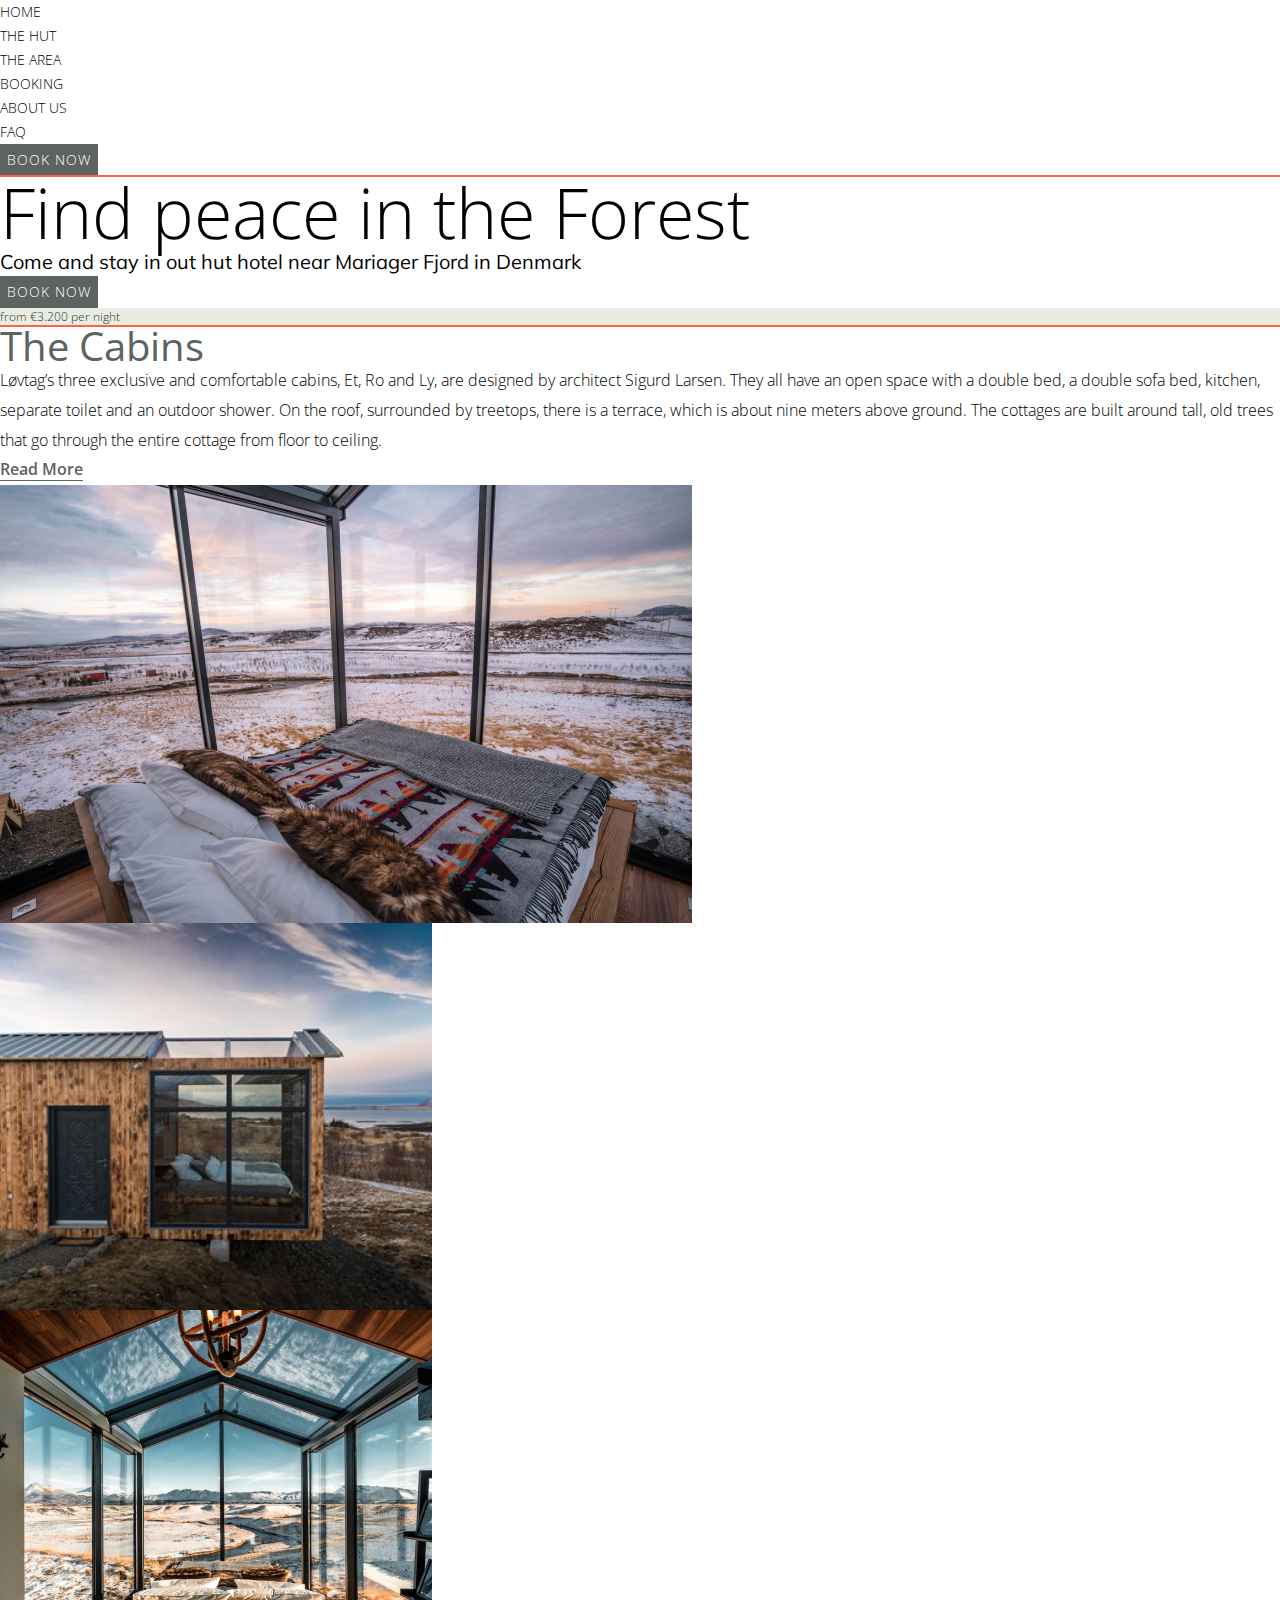
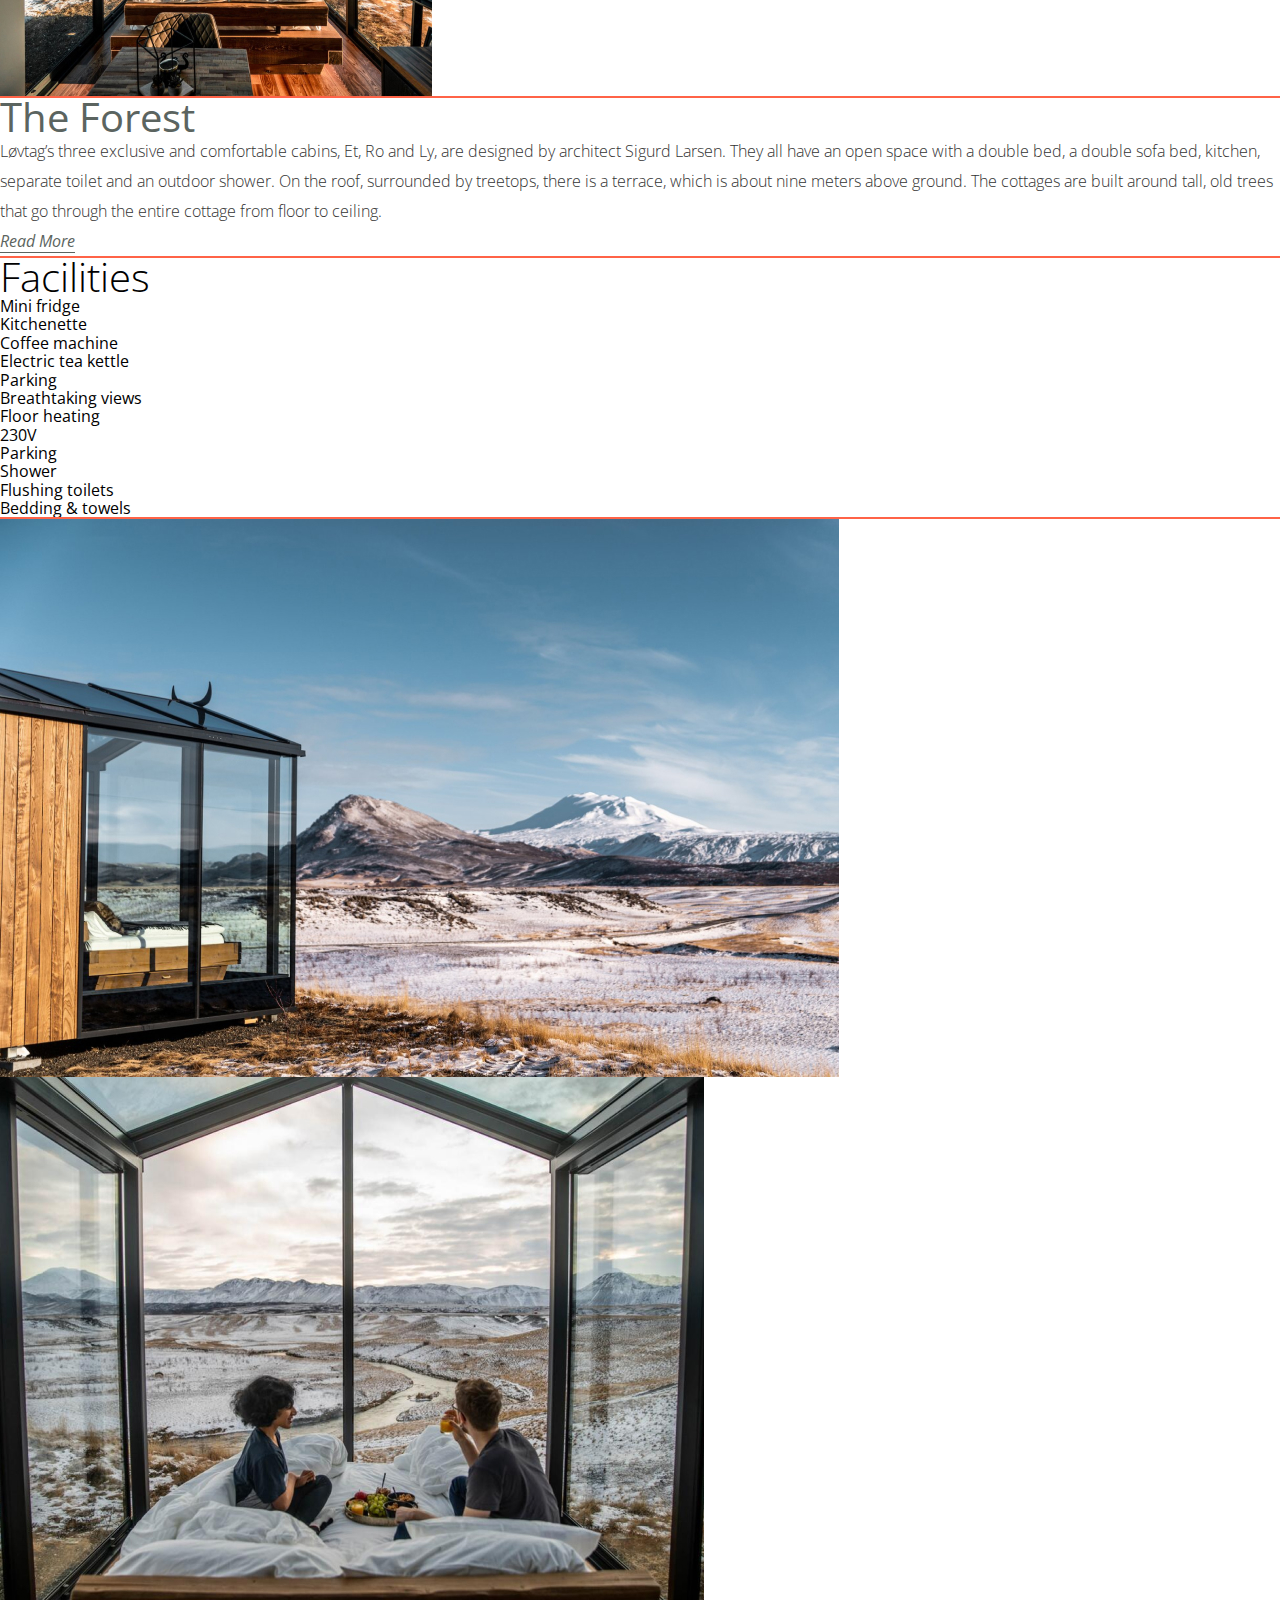
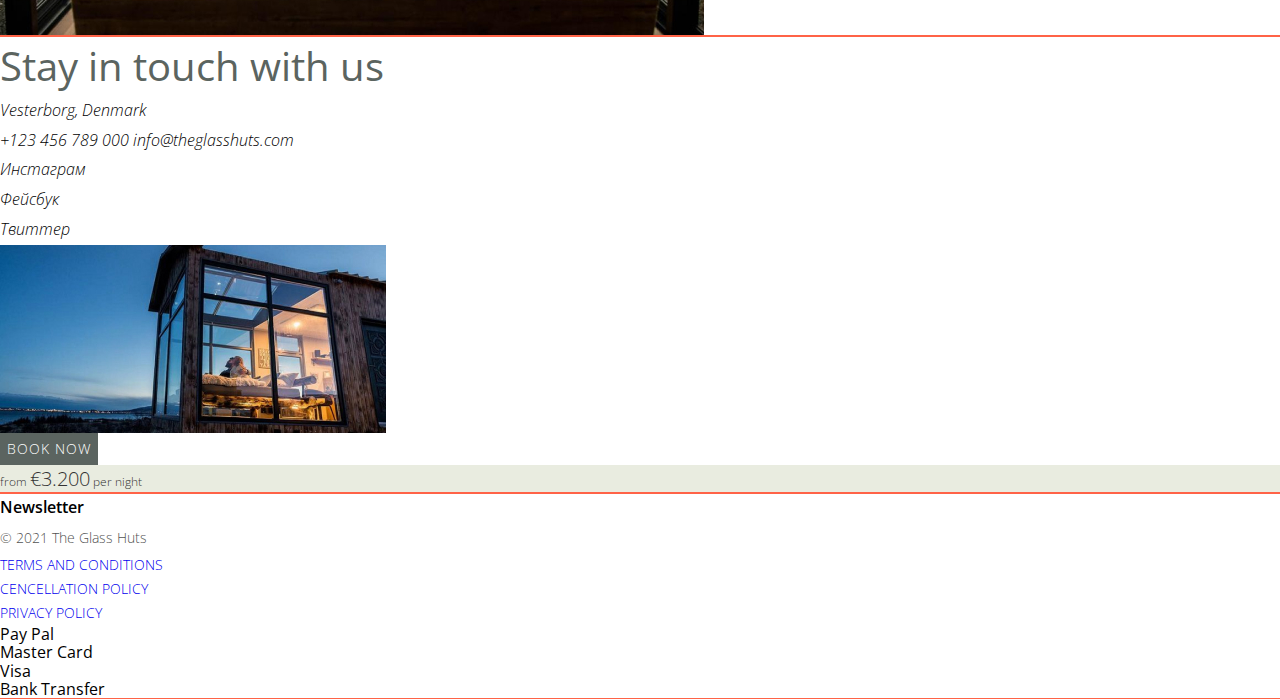
==== commit 3f655236: "111" ====
--- a/index.html
+++ b/index.html
@@ -11,7 +11,7 @@
         href="https://fonts.googleapis.com/css2?family=Handlee&family=Mulish&family=Open+Sans+Condensed:wght@300;700&family=Open+Sans:ital,wght@0,300;0,400;0,600;1,300;1,400&display=swap"
         rel="stylesheet">
         <link rel="stylesheet" href="https://cdnjs.cloudflare.com/ajax/libs/modern-normalize/1.0.0/modern-normalize.min.css" />
-    <link rel="stylesheet" href="./css/styles.css" />
+    <link rel="stylesheet" href="css/styles.css" />
 </head>
 <body>
     <header class="header">
--- a/css/styles.css
+++ b/css/styles.css
@@ -53,9 +53,10 @@
   font-style: normal;
 }
 
-.header {
-  border: 1px solid tomato;
-}
+.container {
+  outline: 1px solid tomato;
+}
+
 .navigation-list a {
   font-family: "Open Sans Condensed", sans-serif;
   font-style: normal;
@@ -96,10 +97,9 @@
   font-size: 20px;
   line-height: 1.4;
 }
-.hero-section {
+/* .hero-section {
   height: 700px;
-  border: 1px solid tomato;
-}
+} */
 .hero-title {
   font-weight: 300;
   font-size: 70px;
@@ -118,9 +118,6 @@
 color: #FFFFFF; */
 }
 
-.cabins-section {
-  border: 1px solid tomato;
-}
 .cabins-title {
   font-weight: 400;
   font-size: 40px;
@@ -142,10 +139,6 @@
   border-bottom: 1.5px solid #5b6460;
 }
 
-.forest-section {
-  border: 1px solid tomato;
-}
-
 .forest-title {
   font-weight: 400;
   font-size: 40px;
@@ -169,9 +162,7 @@
   border-bottom: 1px solid #5b6460;
   color: #5b6460;
 }
-.facilities-section {
-  border: 1px solid tomato;
-}
+
 .facilities-title {
   font-weight: 300;
   font-size: 40px;
@@ -180,13 +171,7 @@
   /* text-align: center;
 color: #FFFFFF; */
 }
-.about-section {
-  border: 1px solid tomato;
-}
-
-.contacts-section {
-  border: 1px solid tomato;
-}
+
 .contacts-title {
   font-weight: 400;
   font-size: 40px;
@@ -202,9 +187,6 @@
   color: #000000;
 }
 
-.footer {
-  border: 1px solid tomato;
-}
 .footer-title {
   font-weight: 600;
   font-size: 16px;
